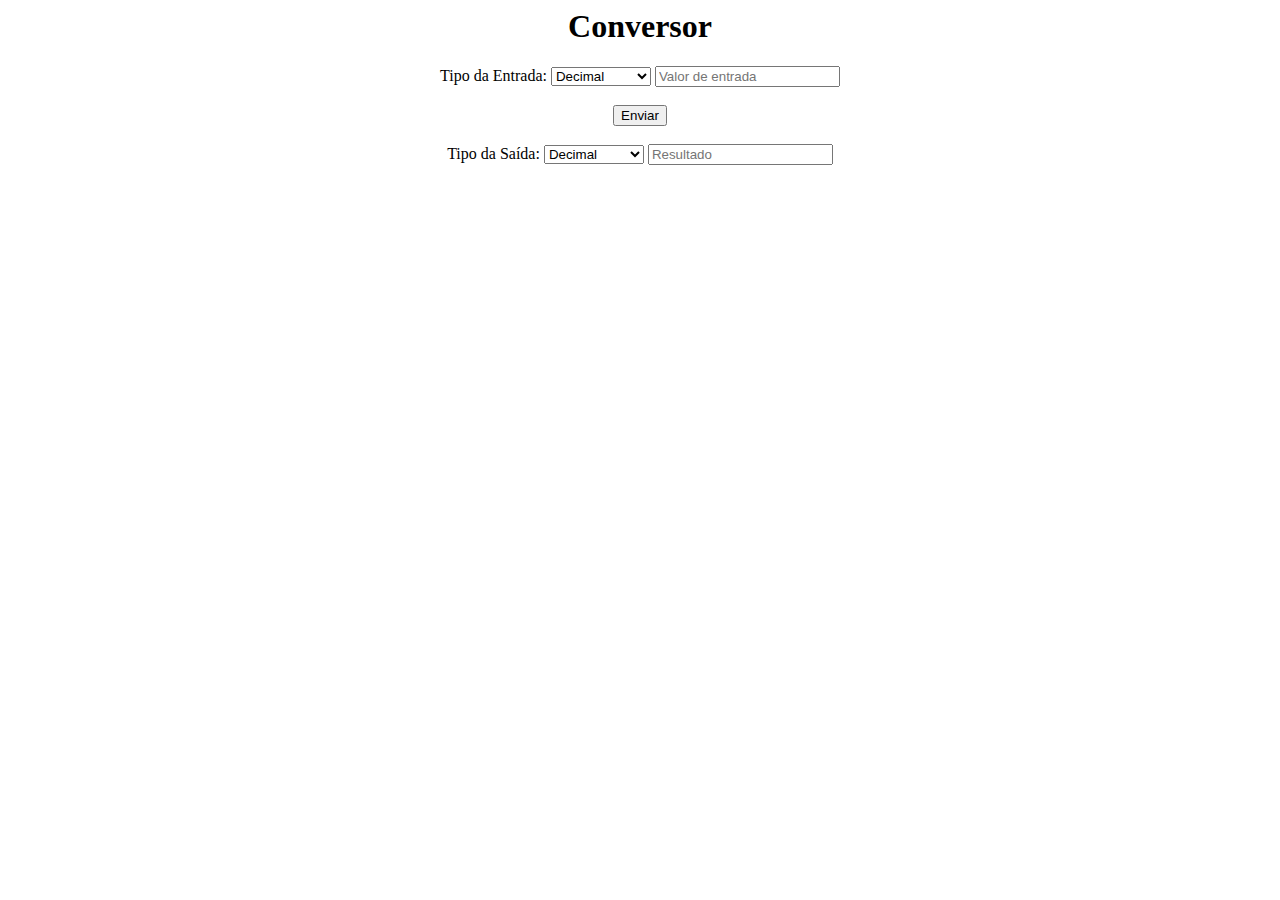
==== index.html @ 5ba7bc85 "Tentando HexaParaDecimal" ====
<html>
    <head>
        <title>Decimal para Binário</title>
         <meta http-equiv="Content-Type" content="text/html; charset=UTF-8">
    </head>
<body>

    <center>    
        <h1>Conversor</h1>

        Tipo da Entrada: 
        <select id="tipoEntrada">
            <option value="decimal">Decimal</option>
            <option value="binario">Binário</option>
            <option value="hexadecimal">Hexadecimal</option>            
            <option value="octal">Octal</option>   
        </select>

        <input type="text" id="valorEntrada" placeHolder="Valor de entrada"> 
        <br/><br/>
        <input type="submit" value="Enviar" onClick="escreveConversao();">
        
        <br/><br/>
        
        Tipo da Saída: 
        <select id="tipoSaida">
                <option value="decimal">Decimal</option>
                <option value="binario">Binário</option>
                <option value="hexadecimal">Hexadecimal</option>            
                <option value="octal">Octal</option>   
            </select>
        <input type="text" id="resultado" placeHolder="Resultado"> 
    </center>
    
</body>
</html>

 <script>
     function escreveConversao(){
         var entrada = document.getElementById("tipoEntrada").value, saida = document.getElementById("tipoSaida").value;
         var input = document.getElementById("valorEntrada").value;
         
         if (entrada=="decimal"){
             if(saida=="binario"){
                 document.getElementById("resultado").value = decimalParaBinario(input);
             } else if(saida=="hexadecimal"){
                 document.getElementById("resultado").value = decimalParaHexadecimal(input);
             } else if(saida=="octal"){
                 document.getElementById("resultado").value = decimalParaOctal(input);
             } else {
                 document.getElementById("resultado").value = document.getElementById("valorEntrada").value;
             } 
         } else if (entrada=="binario"){
            if(saida=="decimal"){
                 document.getElementById("resultado").value = binarioParaDecimal(input);
             } else if(saida=="hexadecimal"){
                 document.getElementById("resultado").value = binarioParaHexadecimal(input);
             } else if(saida=="octal"){
                 document.getElementById("resultado").value = binarioParaOctal(input);
             } 
             else {
                 document.getElementById("resultado").value = document.getElementById("valorEntrada").value;
             }          
        } else if (entrada=="hexadecimal"){
           if(saida=="decimal"){
                document.getElementById("resultado").value = hexadecimalParaDecimal(input);
            } else if(saida=="binario"){
                document.getElementById("resultado").value = hexadecimalParaBinario(input);
            } else if(saida=="octal"){
                document.getElementById("resultado").value = hexadecimalParaOctal(input);
            } 
            else {
                document.getElementById("resultado").value = document.getElementById("valorEntrada").value;
            }          
        } else if (entrada=="octal"){
            if(saida=="decimal"){
                 document.getElementById("resultado").value = octalParaDecimal(input);
             } else if(saida=="hexadecimal"){
                 document.getElementById("resultado").value = octalParaHexa(input);
             } else if(saida=="binario"){
                 document.getElementById("resultado").value = octalParaBinario(input);
             } 
             else {
                 document.getElementById("resultado").value = document.getElementById("valorEntrada").value;
             }          
         }
     }

    function decimalParaBinario(numero){ 
        var binario = "";
        if (numero==0){
            binario = "0";
        } else {
            conversao(numero);
        }

        function conversao(entrada){
            var divisao = entrada/2, divisaoInt = Math.trunc(divisao), divisivel = divisao-divisaoInt; 

            if(entrada>0) {
                if(divisivel!=0){
                    binario += "1";
                } else {
                    binario += "0";
                }
                conversao(divisaoInt);
            }
        }

        return  binario.split('').reverse().join('');
    }
    function decimalParaHexadecimal(valor){
        return hexadecimal(valor); 

        function hexadecimal(numero){
            var divisao = Math.trunc(numero / 16), hexa = "", 
                resto = Math.trunc(numero) - (Math.trunc(divisao * 16));

           hexa = retornaLetra(Math.trunc(resto));

           if (divisao > 16) {
               hexa = decimalParaHexadecimal(Math.trunc(divisao)) + hexa;
               return hexa;
           } else {
               if (numero>=10){
                   return numero>15 ? Math.trunc(divisao) + "" + hexa : hexa;
               } else {
                   return numero;
               }
           }

        }
            function retornaLetra(numero) {
                if (numero>=10 && numero<=15){
                    switch (numero) {
                    case 10:
                        return 'A';
                    case 11:
                        return 'B';
                    case 12:
                        return 'C';
                    case 13:
                        return 'D';
                    case 14:
                        return 'E';
                    case 15:
                        return 'F';
                    default:
                        return "";
                    }
                } else {
                    return numero;
                }
            }
        
    }
    function decimalParaOctal(valor){
        var octal = "", divisao = 0, resto;
        conversaoOctal(valor);
        
        function conversaoOctal(entrada){
            divisao = entrada/8, //entradaFull = entrada;
            resto = entrada - (parseInt(divisao) * 8);
           
               if(entrada>0){
                   octal += resto;
                   entradaFull = entrada; //Pega último
                   conversaoOctal(parseInt(divisao));
                }
        }
        return octal.split('').reverse().join('');
    }

    function binarioParaDecimal(binario){
        var numeroDecimal = 0;
        
        for(var i=0; i<binario.length; i++){
            if (binario.charAt(i) == "1"){
                numeroDecimal += Math.pow(2, (binario.length-1)-i);
            }
        }
        return numeroDecimal;
    } 
    function binarioParaHexadecimal(valor){ //Reúso
        var conversao = binarioParaDecimal(valor);
        return decimalParaHexadecimal(conversao);
    }
    function binarioParaOctal(valor){ //Reúso
        var conversao = binarioParaDecimal(valor);
        return decimalParaOctal(conversao);
    }    

    function hexadecimalParaDecimal(valorInteiro){ //Falta
        var vet = ["a", "b", "c", "d", "e", "f"], numeroDecimal = "", i = 0, j = 0, hexaDec = 10, valor = 0;
        for(j=0; j<=vet.length; j++){
                    valor = valorInteiro.charAt(j);
                    if(vet[j] == valor.toLowerCase()){
                        numeroDecimal += "" + hexaDec;
                        j += 7;
                    }
                    hexaDec++;
        }
    
        for(i=0; i<valorInteiro.length; i++){
            valor = valorInteiro.charAt(i);
            if (valor == i){
                numeroDecimal += Math.pow(valor, (valorInteiro.length-1)-i);
            } 
        }
        return numeroDecimal;
    }
    function hexadecimalParaBinario(valor){ //Reúso
        var conversao = hexadecimalParaDecimal(valor);
        return decimalParaBinario(conversao);

    }
    function hexadecimalParaOctal(valor){ //Reúso
        var conversao = hexadecimalParaDecimal(valor);
        return decimalParaOctal(conversao);

    }

    function octalParaDecimal(octal){
        var numeroDecimal = 0;
        
        for(var i=0; i<octal.length; i++){
            numeroDecimal += octal.charAt(i) * Math.pow(8,(octal.length-1)-i);
        }
        return numeroDecimal;        
    } 
    function octalParaBinario(valor){ //Reúso
        var conversao = octalParaDecimal(valor);
        return decimalParaBinario(conversao);
    }
    function octalParaHexa(valor){ //Reúso
        var conversao = octalParaDecimal(valor);
        return decimalParaHexadecimal(conversao);
    }   
     
 </script>
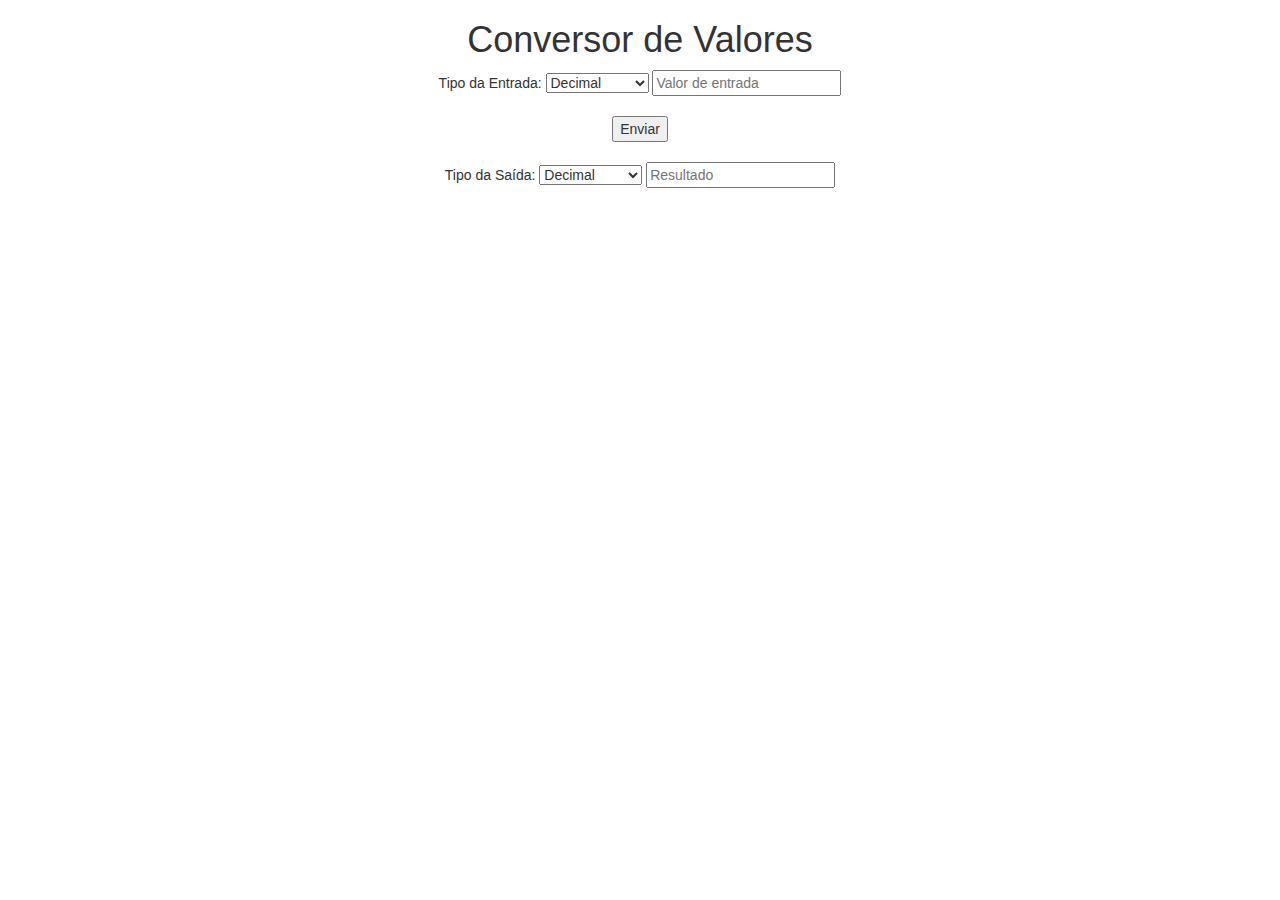
==== commit 9796bffc: "Js separado pelo Main.JS" ====
--- a/index.html
+++ b/index.html
@@ -1,12 +1,20 @@
 <html>
     <head>
-        <title>Decimal para Binário</title>
-         <meta http-equiv="Content-Type" content="text/html; charset=UTF-8">
+        <title>Conversor de Valores</title>
+
+        <meta name="viewport" content="width=device-width, initial-scale=1.0">
+        <meta http-equiv="Content-Language" content="pt-br">
+        
+        <link href="css/style.css" rel="stylesheet" media="screen">  
+		<link href="css/bootstrap.min.css" rel="stylesheet" media="screen">  
+        
+        <link rel="icon" href="img/favicon.ico">
     </head>
+    
 <body>
 
     <center>    
-        <h1>Conversor</h1>
+        <h1>Conversor de Valores</h1>
 
         Tipo da Entrada: 
         <select id="tipoEntrada">
@@ -31,210 +39,10 @@
             </select>
         <input type="text" id="resultado" placeHolder="Resultado"> 
     </center>
+
+    <script src="js/jquery-3.1.1.min.js"> </script>
+    <script src="js/bootstrap.min.js"> </script>
+    <script src="js/main.js"></script>       
     
 </body>
-</html>
-
- <script>
-     function escreveConversao(){
-         var entrada = document.getElementById("tipoEntrada").value, saida = document.getElementById("tipoSaida").value;
-         var input = document.getElementById("valorEntrada").value;
-         
-         if (entrada=="decimal"){
-             if(saida=="binario"){
-                 document.getElementById("resultado").value = decimalParaBinario(input);
-             } else if(saida=="hexadecimal"){
-                 document.getElementById("resultado").value = decimalParaHexadecimal(input);
-             } else if(saida=="octal"){
-                 document.getElementById("resultado").value = decimalParaOctal(input);
-             } else {
-                 document.getElementById("resultado").value = document.getElementById("valorEntrada").value;
-             } 
-         } else if (entrada=="binario"){
-            if(saida=="decimal"){
-                 document.getElementById("resultado").value = binarioParaDecimal(input);
-             } else if(saida=="hexadecimal"){
-                 document.getElementById("resultado").value = binarioParaHexadecimal(input);
-             } else if(saida=="octal"){
-                 document.getElementById("resultado").value = binarioParaOctal(input);
-             } 
-             else {
-                 document.getElementById("resultado").value = document.getElementById("valorEntrada").value;
-             }          
-        } else if (entrada=="hexadecimal"){
-           if(saida=="decimal"){
-                document.getElementById("resultado").value = hexadecimalParaDecimal(input);
-            } else if(saida=="binario"){
-                document.getElementById("resultado").value = hexadecimalParaBinario(input);
-            } else if(saida=="octal"){
-                document.getElementById("resultado").value = hexadecimalParaOctal(input);
-            } 
-            else {
-                document.getElementById("resultado").value = document.getElementById("valorEntrada").value;
-            }          
-        } else if (entrada=="octal"){
-            if(saida=="decimal"){
-                 document.getElementById("resultado").value = octalParaDecimal(input);
-             } else if(saida=="hexadecimal"){
-                 document.getElementById("resultado").value = octalParaHexa(input);
-             } else if(saida=="binario"){
-                 document.getElementById("resultado").value = octalParaBinario(input);
-             } 
-             else {
-                 document.getElementById("resultado").value = document.getElementById("valorEntrada").value;
-             }          
-         }
-     }
-
-    function decimalParaBinario(numero){ 
-        var binario = "";
-        if (numero==0){
-            binario = "0";
-        } else {
-            conversao(numero);
-        }
-
-        function conversao(entrada){
-            var divisao = entrada/2, divisaoInt = Math.trunc(divisao), divisivel = divisao-divisaoInt; 
-
-            if(entrada>0) {
-                if(divisivel!=0){
-                    binario += "1";
-                } else {
-                    binario += "0";
-                }
-                conversao(divisaoInt);
-            }
-        }
-
-        return  binario.split('').reverse().join('');
-    }
-    function decimalParaHexadecimal(valor){
-        return hexadecimal(valor); 
-
-        function hexadecimal(numero){
-            var divisao = Math.trunc(numero / 16), hexa = "", 
-                resto = Math.trunc(numero) - (Math.trunc(divisao * 16));
-
-           hexa = retornaLetra(Math.trunc(resto));
-
-           if (divisao > 16) {
-               hexa = decimalParaHexadecimal(Math.trunc(divisao)) + hexa;
-               return hexa;
-           } else {
-               if (numero>=10){
-                   return numero>15 ? Math.trunc(divisao) + "" + hexa : hexa;
-               } else {
-                   return numero;
-               }
-           }
-
-        }
-            function retornaLetra(numero) {
-                if (numero>=10 && numero<=15){
-                    switch (numero) {
-                    case 10:
-                        return 'A';
-                    case 11:
-                        return 'B';
-                    case 12:
-                        return 'C';
-                    case 13:
-                        return 'D';
-                    case 14:
-                        return 'E';
-                    case 15:
-                        return 'F';
-                    default:
-                        return "";
-                    }
-                } else {
-                    return numero;
-                }
-            }
-        
-    }
-    function decimalParaOctal(valor){
-        var octal = "", divisao = 0, resto;
-        conversaoOctal(valor);
-        
-        function conversaoOctal(entrada){
-            divisao = entrada/8, //entradaFull = entrada;
-            resto = entrada - (parseInt(divisao) * 8);
-           
-               if(entrada>0){
-                   octal += resto;
-                   entradaFull = entrada; //Pega último
-                   conversaoOctal(parseInt(divisao));
-                }
-        }
-        return octal.split('').reverse().join('');
-    }
-
-    function binarioParaDecimal(binario){
-        var numeroDecimal = 0;
-        
-        for(var i=0; i<binario.length; i++){
-            if (binario.charAt(i) == "1"){
-                numeroDecimal += Math.pow(2, (binario.length-1)-i);
-            }
-        }
-        return numeroDecimal;
-    } 
-    function binarioParaHexadecimal(valor){ //Reúso
-        var conversao = binarioParaDecimal(valor);
-        return decimalParaHexadecimal(conversao);
-    }
-    function binarioParaOctal(valor){ //Reúso
-        var conversao = binarioParaDecimal(valor);
-        return decimalParaOctal(conversao);
-    }    
-
-    function hexadecimalParaDecimal(valorInteiro){ //Falta
-        var vet = ["a", "b", "c", "d", "e", "f"], numeroDecimal = "", i = 0, j = 0, hexaDec = 10, valor = 0;
-        for(j=0; j<=vet.length; j++){
-                    valor = valorInteiro.charAt(j);
-                    if(vet[j] == valor.toLowerCase()){
-                        numeroDecimal += "" + hexaDec;
-                        j += 7;
-                    }
-                    hexaDec++;
-        }
-    
-        for(i=0; i<valorInteiro.length; i++){
-            valor = valorInteiro.charAt(i);
-            if (valor == i){
-                numeroDecimal += Math.pow(valor, (valorInteiro.length-1)-i);
-            } 
-        }
-        return numeroDecimal;
-    }
-    function hexadecimalParaBinario(valor){ //Reúso
-        var conversao = hexadecimalParaDecimal(valor);
-        return decimalParaBinario(conversao);
-
-    }
-    function hexadecimalParaOctal(valor){ //Reúso
-        var conversao = hexadecimalParaDecimal(valor);
-        return decimalParaOctal(conversao);
-
-    }
-
-    function octalParaDecimal(octal){
-        var numeroDecimal = 0;
-        
-        for(var i=0; i<octal.length; i++){
-            numeroDecimal += octal.charAt(i) * Math.pow(8,(octal.length-1)-i);
-        }
-        return numeroDecimal;        
-    } 
-    function octalParaBinario(valor){ //Reúso
-        var conversao = octalParaDecimal(valor);
-        return decimalParaBinario(conversao);
-    }
-    function octalParaHexa(valor){ //Reúso
-        var conversao = octalParaDecimal(valor);
-        return decimalParaHexadecimal(conversao);
-    }   
-     
- </script>+</html>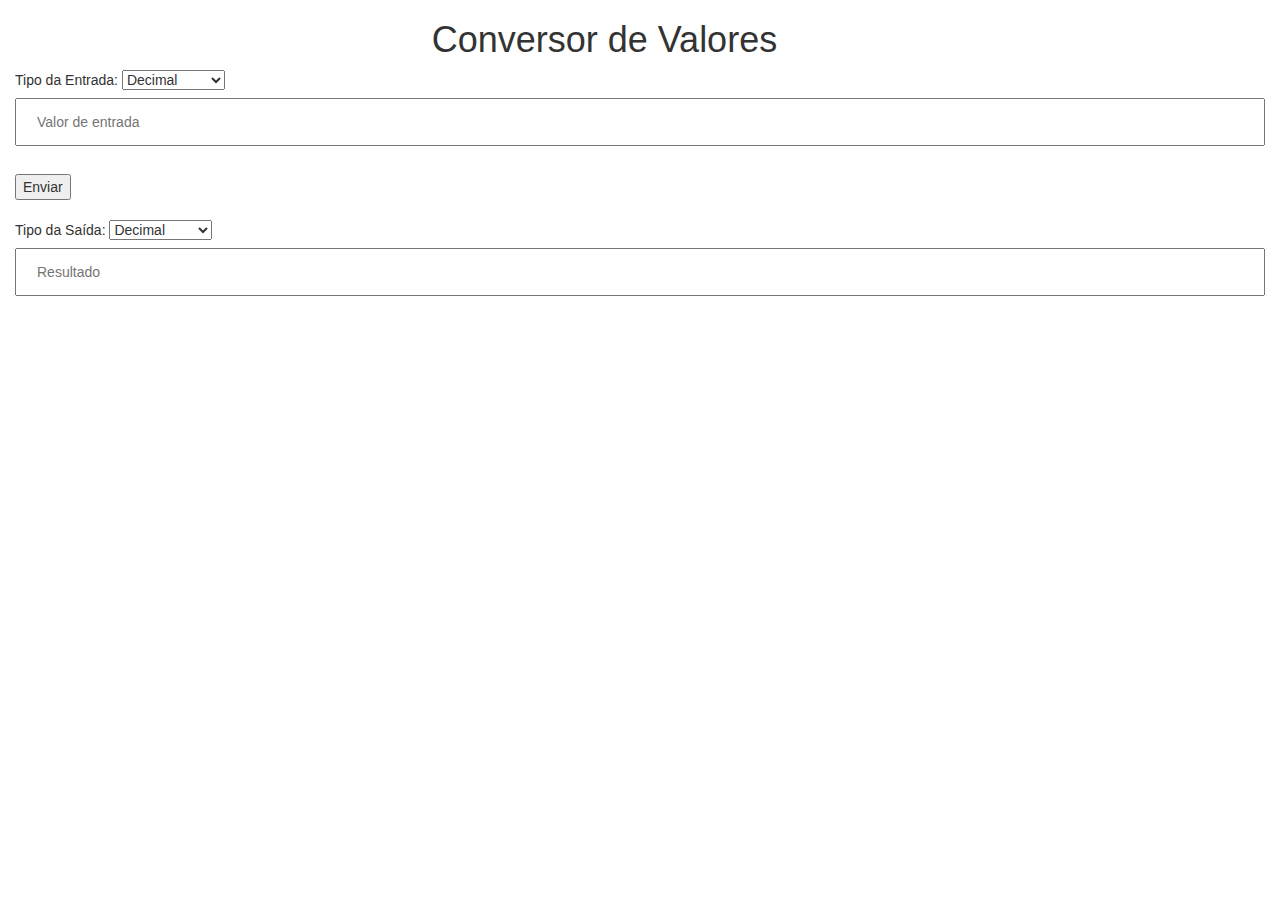
==== commit 6da0e9dc: "Início design reform" ====
--- a/index.html
+++ b/index.html
@@ -13,8 +13,9 @@
     
 <body>
 
-    <center>    
-        <h1>Conversor de Valores</h1>
+    <div class="container-fluid">   
+     
+        <div class="col-xs-offset-2 col-md-offset-4"><h1>Conversor de Valores</h1></div>
 
         Tipo da Entrada: 
         <select id="tipoEntrada">
@@ -38,9 +39,10 @@
                 <option value="octal">Octal</option>   
             </select>
         <input type="text" id="resultado" placeHolder="Resultado"> 
-    </center>
-
-    <script src="js/jquery-3.1.1.min.js"> </script>
+    
+    </div>
+        
+    <script src="js/jquery-3.2.1.min.js"> </script>
     <script src="js/bootstrap.min.js"> </script>
     <script src="js/main.js"></script>       
     
--- a/css/style.css
+++ b/css/style.css
@@ -0,0 +1,6 @@
+input[type=text] {
+    width: 100%;
+    padding: 12px 20px;
+    margin: 8px 0;
+    box-sizing: border-box;
+}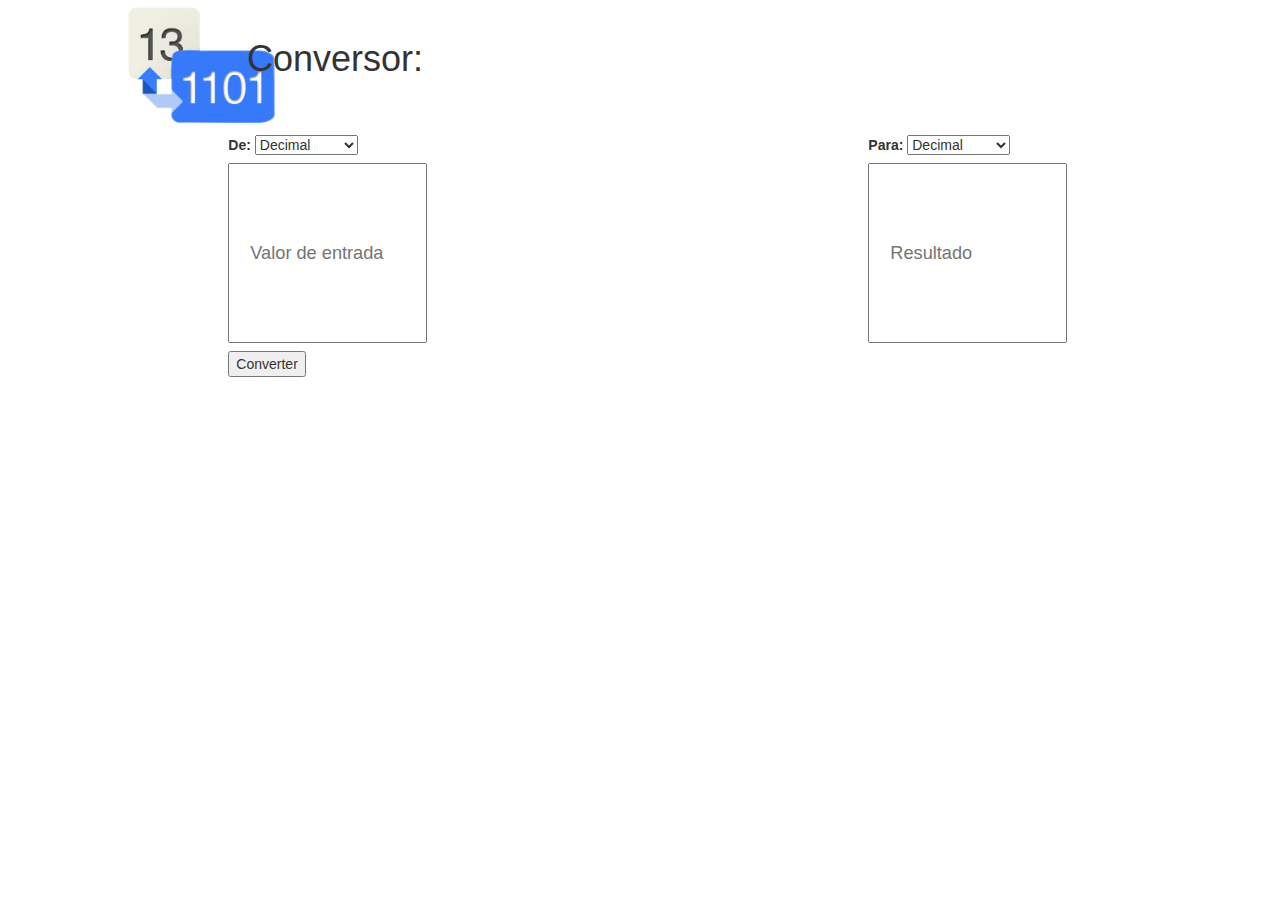
==== commit 223fd385: "EstiloFinal versão 1.0" ====
--- a/index.html
+++ b/index.html
@@ -8,43 +8,55 @@
         <link href="css/style.css" rel="stylesheet" media="screen">  
 		<link href="css/bootstrap.min.css" rel="stylesheet" media="screen">  
         
-        <link rel="icon" href="img/favicon.ico">
+        <link rel="icon" href="img/translateLogo.png">
     </head>
     
 <body>
 
-    <div class="container-fluid">   
-     
-        <div class="col-xs-offset-2 col-md-offset-4"><h1>Conversor de Valores</h1></div>
-
-        Tipo da Entrada: 
-        <select id="tipoEntrada">
-            <option value="decimal">Decimal</option>
-            <option value="binario">Binário</option>
-            <option value="hexadecimal">Hexadecimal</option>            
-            <option value="octal">Octal</option>   
-        </select>
-
-        <input type="text" id="valorEntrada" placeHolder="Valor de entrada"> 
-        <br/><br/>
-        <input type="submit" value="Enviar" onClick="escreveConversao();">
+<div class="container-fluid">   
+     <div class="row">
+        <div class="col-xs-9 col-xs-offset-4 col-md-1 col-md-offset-1"><img src="img/translateLogo.png" alt="Logo do site." id="logo"></div>
+        <div class="hidden-xs col-md-9"><h1>Conversor:</h1></div>
+     </div>   
         
-        <br/><br/>
-        
-        Tipo da Saída: 
-        <select id="tipoSaida">
+    <div class="row">    
+        <div class="col-xs-12 col-md-4 col-md-offset-2">
+            <b>De:</b> 
+            <select id="tipoEntrada">
                 <option value="decimal">Decimal</option>
                 <option value="binario">Binário</option>
                 <option value="hexadecimal">Hexadecimal</option>            
                 <option value="octal">Octal</option>   
             </select>
-        <input type="text" id="resultado" placeHolder="Resultado"> 
-    
-    </div>
+        </div>
+        
+        <div class="col-xs-12 col-md-4 col-md-offset-2">
+            <b>Para:</b>
+            <select id="tipoSaida">
+                    <option value="decimal">Decimal</option>
+                    <option value="binario">Binário</option>
+                    <option value="hexadecimal">Hexadecimal</option>            
+                    <option value="octal">Octal</option>   
+            </select>
+        </div>
+    </div>    
+        
+    <div class="row">
+        <div class="col-md-4 col-md-offset-2">
+            <input type="text" id="valorEntrada" placeHolder="Valor de entrada">             
+        </div>
+        <div class="col-md-4 col-md-offset-2">        
+            <input type="text" id="resultado" placeHolder="Resultado"> 
+        </div> 
+        <div class="col-md-10 col-md-offset-2">
+            <input type="submit" value="Converter" onClick="escreveConversao();">
+        </div>    
+    </div>    
+</div>
         
     <script src="js/jquery-3.2.1.min.js"> </script>
     <script src="js/bootstrap.min.js"> </script>
     <script src="js/main.js"></script>       
     
 </body>
-</html>+</html>
--- a/css/style.css
+++ b/css/style.css
@@ -1,6 +1,22 @@
+#logo{
+    height: 15%;
+}
+
+h1{
+    padding-top: 2%;
+    padding-left: 2%;
+}
+
 input[type=text] {
-    width: 100%;
     padding: 12px 20px;
+    width: 50%;
+    height: 20%;
     margin: 8px 0;
+    font-size: 130%;
     box-sizing: border-box;
+    
+}
+
+::-webkit-input-placeholder  { 
+    margin: 0px;
 }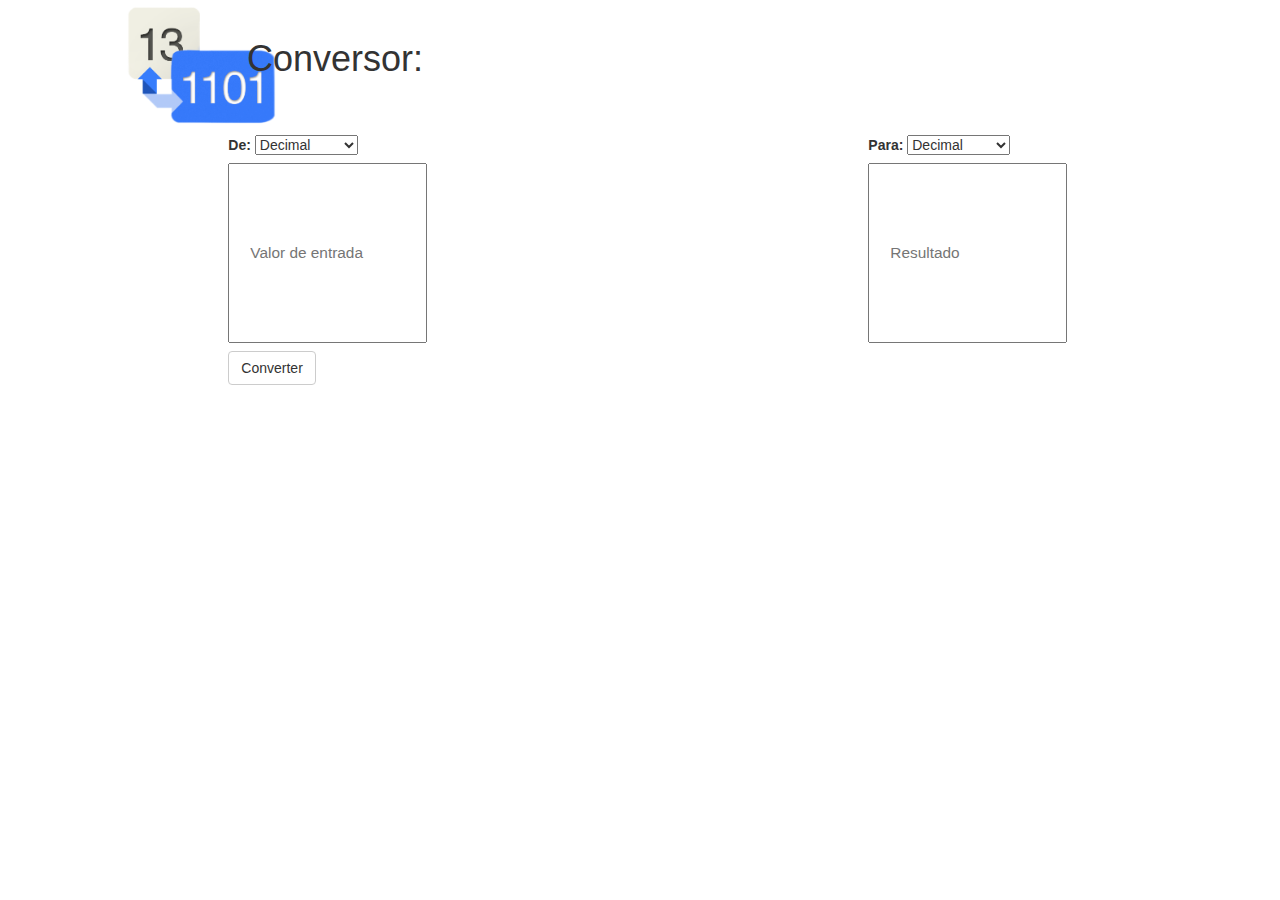
==== commit ea1ebde6: "leve ajuste layout" ====
--- a/index.html
+++ b/index.html
@@ -49,7 +49,7 @@
             <input type="text" id="resultado" placeHolder="Resultado"> 
         </div> 
         <div class="col-md-10 col-md-offset-2">
-            <input type="submit" value="Converter" onClick="escreveConversao();">
+            <input class="btn btn-default" type="submit" value="Converter" onClick="escreveConversao();">
         </div>    
     </div>    
 </div>
--- a/css/style.css
+++ b/css/style.css
@@ -12,7 +12,7 @@
     width: 50%;
     height: 20%;
     margin: 8px 0;
-    font-size: 130%;
+    font-size: 110%;
     box-sizing: border-box;
     
 }
